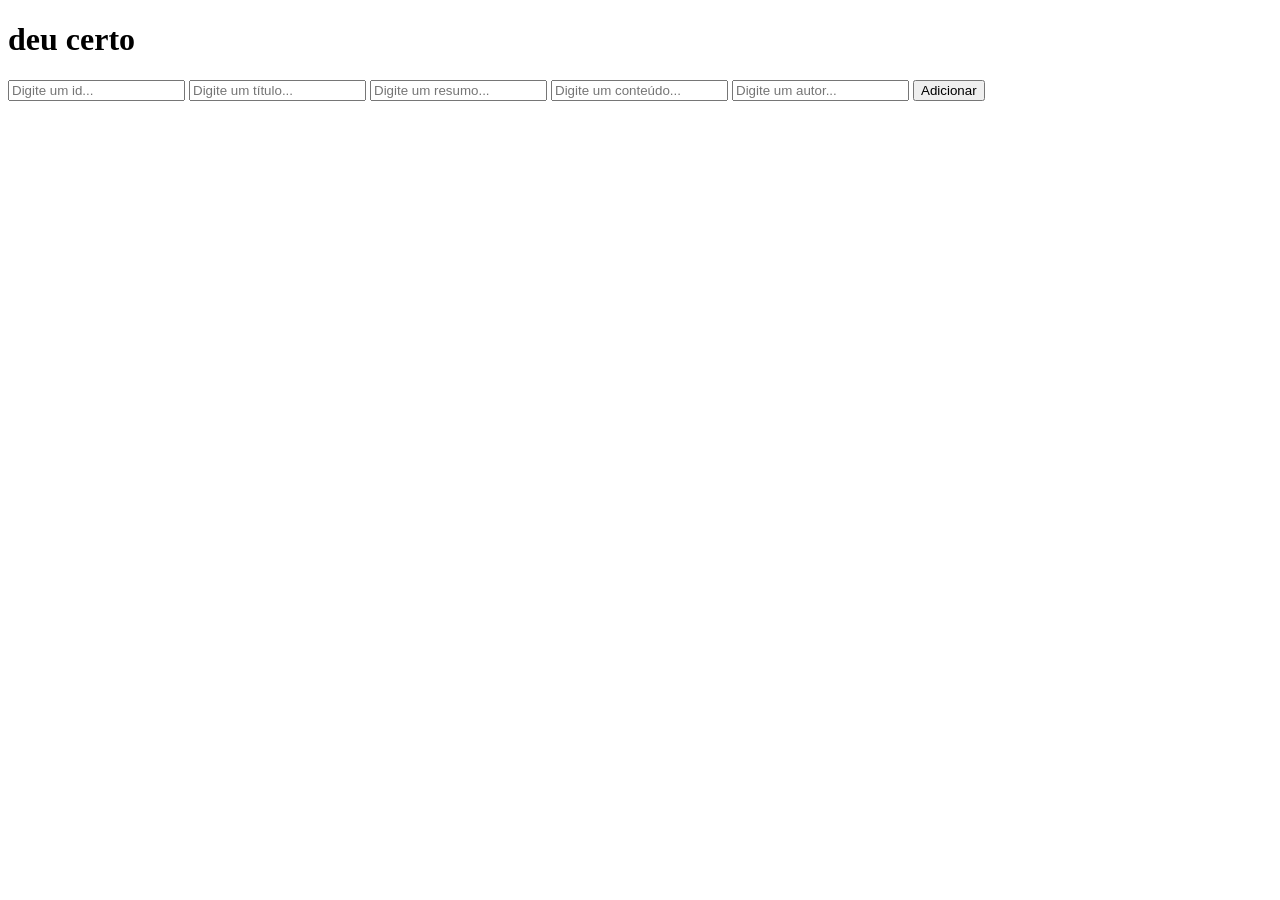
==== project/templates/criar_post.html @ 34587200 "first commit" ====
<!DOCTYPE html>
<html lang="en">
<head>
    <meta charset="UTF-8">
    <meta name="viewport" content="width=device-width, initial-scale=1.0">
    <title>Document</title>
     <link rel="stylesheet" href="{{ url_for('static', path='css/style.css') }}">
</head>
<body>
    <h1>deu certo</h1>

    <form action="/create" method="post">
        <input type="text" name="id" placeholder="Digite um id..." required>

        
        <input type="text" name="titulo" placeholder="Digite um título..." required>
        
        <input type="text" name="resumo" placeholder="Digite um resumo..." required>
        
        <input type="text" name="conteudo" placeholder="Digite um conteúdo..." required>
        
        <input type="text" name="autor" placeholder="Digite um autor..." required>
        
        <button type="submit">Adicionar</button>
    </form>
</body>
</html>
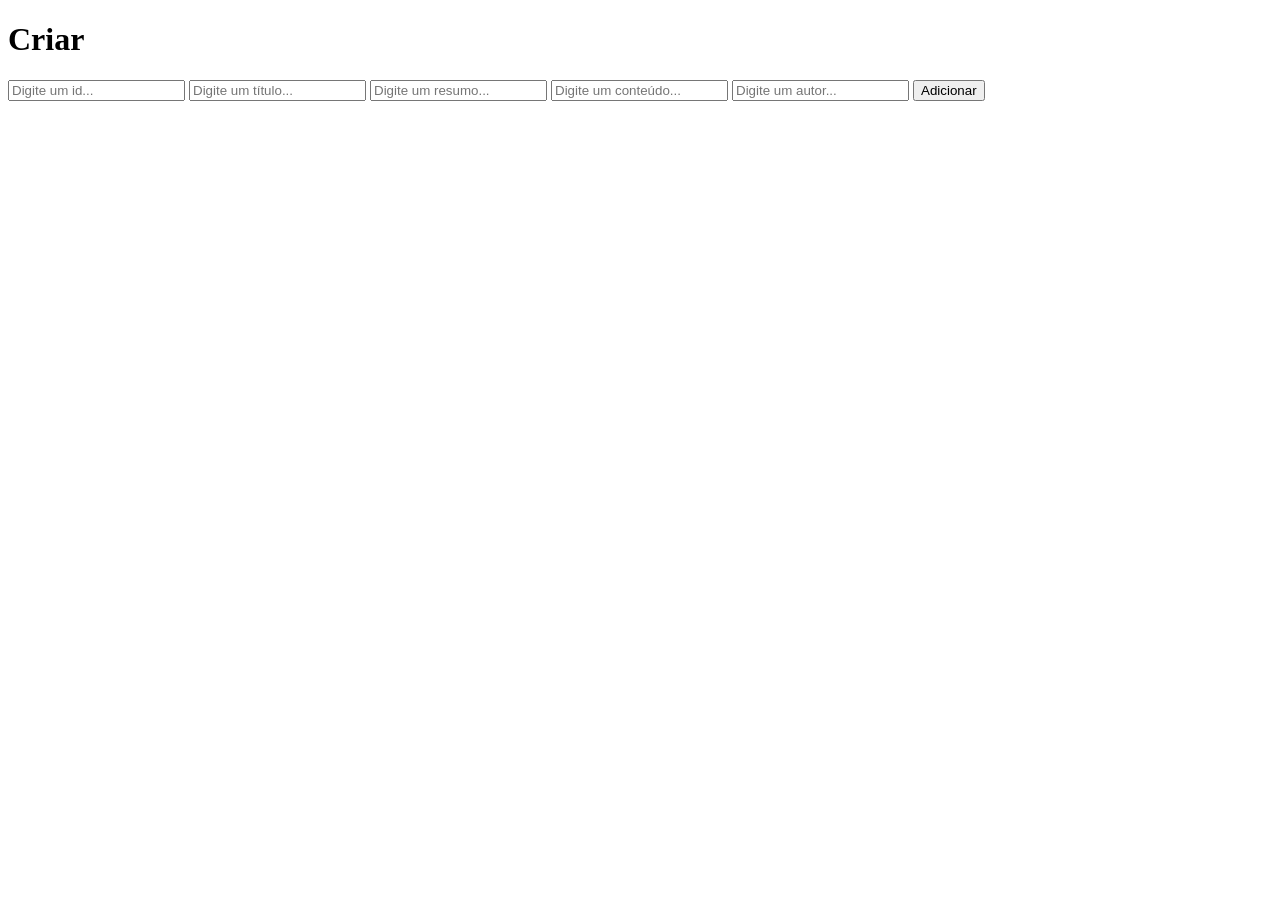
==== commit 155c020b: "....." ====
--- a/project/templates/criar_post.html
+++ b/project/templates/criar_post.html
@@ -7,7 +7,7 @@
      <link rel="stylesheet" href="{{ url_for('static', path='css/style.css') }}">
 </head>
 <body>
-    <h1>deu certo</h1>
+    <h1>Criar</h1>
 
     <form action="/create" method="post">
         <input type="text" name="id" placeholder="Digite um id..." required>
